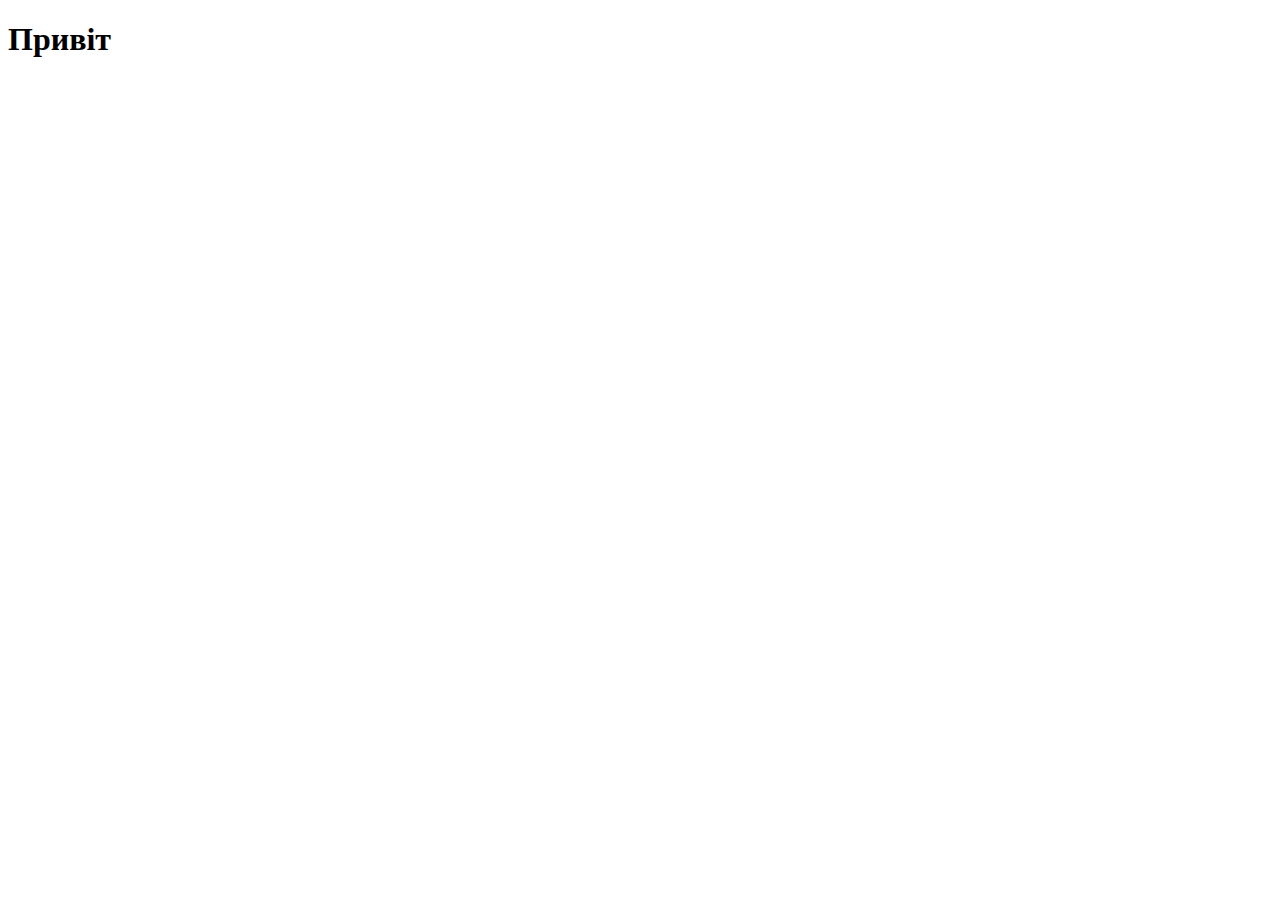
==== index.html @ 8310b79c "Create index.html" ====
<!DOCTYPE html>
<html lang="en">
<head>
    <meta charset="UTF-8">
    <meta http-equiv="X-UA-Compatible" content="IE=edge">
    <meta name="viewport" content="width=device-width, initial-scale=1.0">
    <title>Document</title>
</head>
<body>
    <h1>Привіт</h1>
    
</body>
</html>
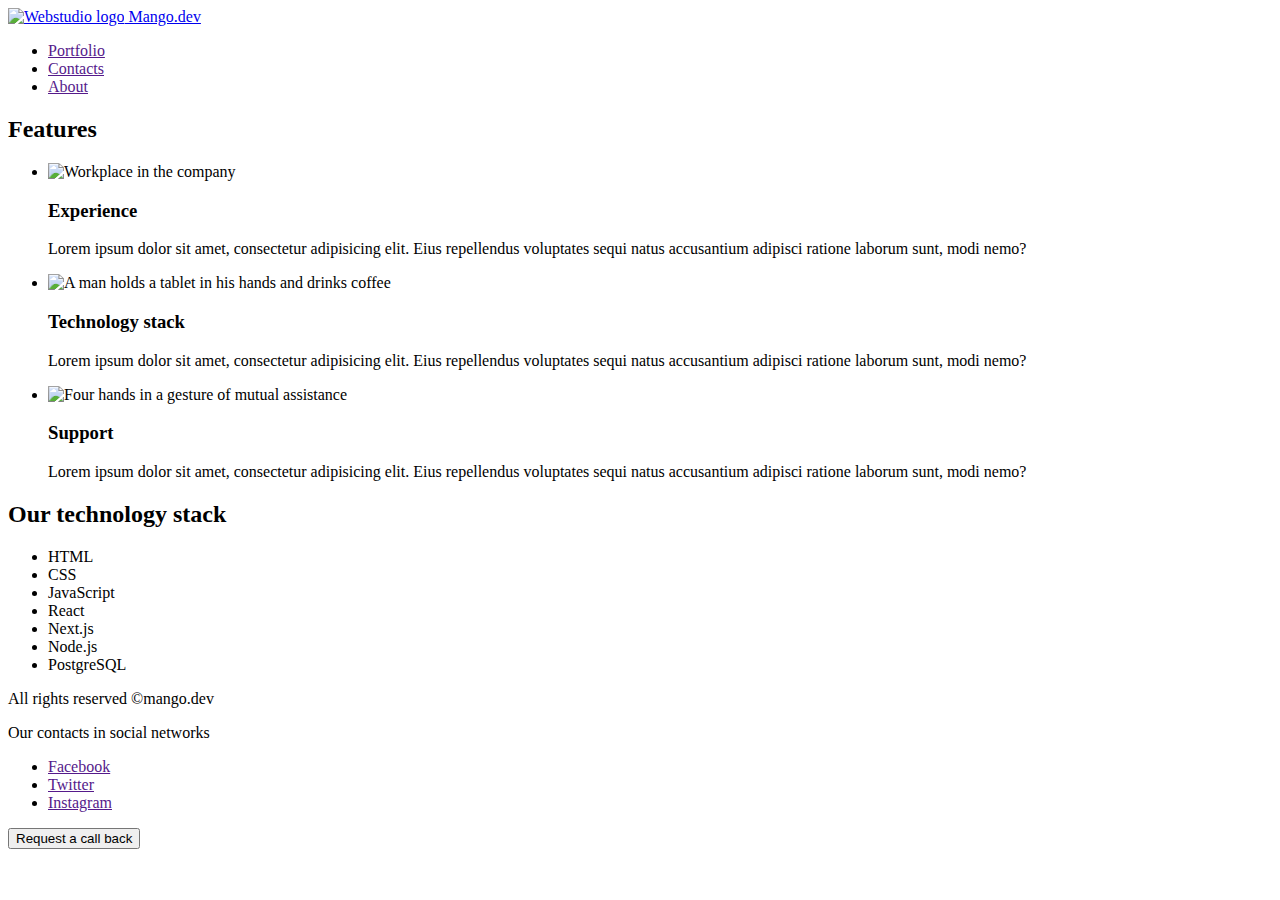
==== commit 7b93835c: "add" ====
--- a/index.html
+++ b/index.html
@@ -7,7 +7,90 @@
     <title>Document</title>
 </head>
 <body>
-    <h1>Привіт</h1>
-    
+    <!-- Page header -->
+<header>
+    <!-- The logo is always a link -->
+    <a href="/">
+      <img src="https://www.flaticon.com/svg/static/icons/svg/616/616475.svg" alt="Webstudio logo" width="32" />
+      Mango.dev
+    </a>
+  
+    <!-- Main navigation -->
+    <nav>
+      <!--Links to other pages or sections of the current page -->
+      <ul>
+        <li><a href="">Portfolio</a></li>
+        <li><a href="">Contacts</a></li>
+        <li><a href="">About</a></li>
+      </ul>
+    </nav>
+  </header>
+  
+  <!-- Unique page content -->
+  <main>
+    <!-- Features section -->
+    <section>
+      <h2>Features</h2>
+  
+      <ul>
+        <li>
+          <img src="https://cdn.pixabay.com/photo/2015/09/09/19/56/office-932926_1280.jpg" alt="Workplace in the company" width="320" />
+          <h3>Experience</h3>
+          <p>
+            Lorem ipsum dolor sit amet, consectetur adipisicing elit. Eius
+            repellendus voluptates sequi natus accusantium adipisci ratione
+            laborum sunt, modi nemo?
+          </p>
+        </li>
+        <li>
+          <img src="https://cdn.pixabay.com/photo/2015/05/31/10/55/man-791049_1280.jpg" alt="A man holds a tablet in his hands and drinks coffee" width="320" />
+          <h3>Technology stack</h3>
+          <p>
+            Lorem ipsum dolor sit amet, consectetur adipisicing elit. Eius
+            repellendus voluptates sequi natus accusantium adipisci ratione
+            laborum sunt, modi nemo?
+          </p>
+        </li>
+        <li>
+          <img src="https://cdn.pixabay.com/photo/2018/03/10/12/00/paper-3213924_1280.jpg" alt="Four hands in a gesture of mutual assistance" width="320" />
+          <h3>Support</h3>
+          <p>
+            Lorem ipsum dolor sit amet, consectetur adipisicing elit. Eius
+            repellendus voluptates sequi natus accusantium adipisci ratione
+            laborum sunt, modi nemo?
+          </p>
+        </li>
+      </ul>
+    </section>
+  
+    <!-- Technology stack section -->
+    <section>
+      <h2>Our technology stack</h2>
+  
+      <ul>
+        <li>HTML</li>
+        <li>CSS</li>
+        <li>JavaScript</li>
+        <li>React</li>
+        <li>Next.js</li>
+        <li>Node.js</li>
+        <li>PostgreSQL</li>
+      </ul>
+    </section>
+  </main>
+  
+  <!-- Page footer -->
+  <footer>
+    <p>All rights reserved &copy;mango.dev</p>
+  
+    <p>Our contacts in social networks</p>
+    <ul>
+      <li><a href="">Facebook</a></li>
+      <li><a href="">Twitter</a></li>
+      <li><a href="">Instagram</a></li>
+    </ul>
+  
+    <button type="button">Request a call back</button>
+  </footer>
 </body>
 </html>